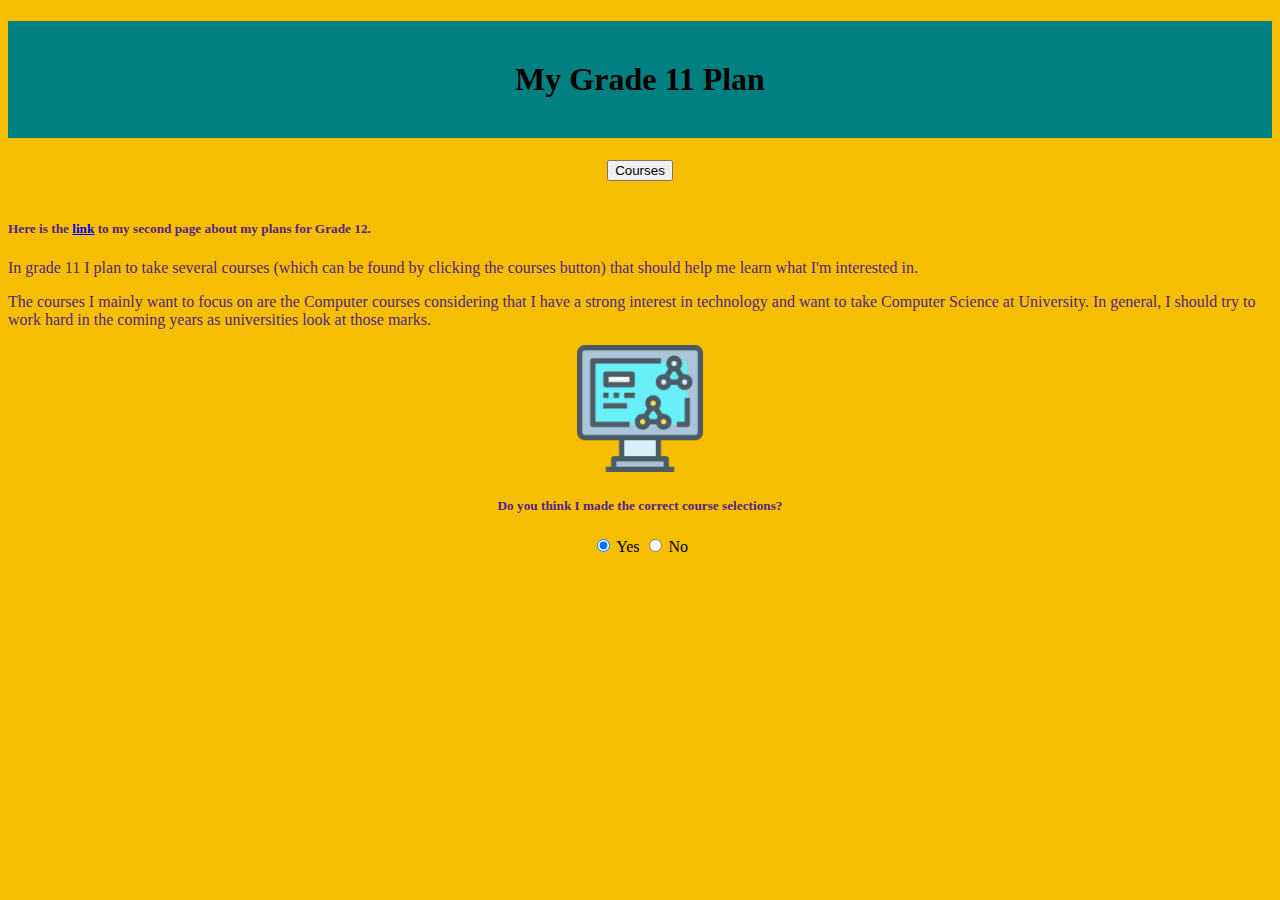
==== index.html @ 06e042ad "Created index.html, gr12.html and uni.html along with a CSS file (and folder) for all of them. Added" ====
<!DOCTYPE html>
<html>
  <head>
		<!-- Meta Data -->
    <meta charset="utf-8">
    <meta name="description" content="My First Web Page, with JavaScript">
    <meta name="keywords" content="immaculata, ics2o">
    <meta name="author" content="Van">
    <meta name="viewport" content="width=device-width, initial-scale=1.0">
		<!-- Favicon -->
    <link rel="apple-touch-icon" sizes="180x180" href="./fav_index/apple-touch-icon.png">
    <link rel="icon" type="image/png" sizes="32x32" href="./fav_index/favicon-32x32.png">
    <link rel="icon" type="image/png" sizes="16x16" href="./fav_index/favicon-16x16.png">
    <link rel="manifest" href="./fav_index/site.webmanifest">
		<!-- Google's MDL -->
		<link rel="stylesheet" href="https://fonts.googleapis.com/icon?family=Material+Icons">
		<link rel="stylesheet" href="https://code.getmdl.io/1.3.0/material.red-blue.min.css" />
		<link rel="stylesheet" href="./css/gr11style.css">
    <title>High School Future</title>
  </head>
  <body>
		<script defer src="https://code.getmdl.io/1.3.0/material.min.js"></script>
    <!-- Button displaying my courses -->
		<script>
      function myButtonClicked() {
        alert("I plan to take English, Functions, World Religion, French, Computer Engineering, Introduction to Computer Science and Canadian Law")
      }
    </script>
    <center>
			<h1>My Grade 11 Plan</h1>
			<!-- Colored raised button -->
			<button onclick="myButtonClicked()" class="mdl-button mdl-js-button mdl-button--raised mdl-button--colored">
		  	Courses
			</button>
			<br></br>
		</center>
		<!-- Web page content -->
   	<h5>Here is the <a href = "./grade12.html">link</a> to my second page about my plans for Grade 12.</h5>
		<p>In grade 11 I plan to take several courses (which can be found by clicking the courses button) that should help me learn what I'm interested in.</p>
		<p>The courses I mainly want to focus on are the Computer courses considering that I have a strong interest in technology and want to take Computer Science at University. In general, I should try to work hard in the coming years as universities look at those marks.</p>
  	<center><img src="./images/compsci.png" class="monitor" alt= "compsci">
		<!-- Radio button -->
		<center><h5>Do you think I made the correct course selections?</h5></center>
		<label class="mdl-radio mdl-js-radio mdl-js-ripple-effect" for="option-1">
			<input type="radio" id="option-1" class="mdl-radio__button" name="options" value="1" checked>
			<span class="mdl-radio__label">Yes</span>
		</label>
		<label class="mdl-radio mdl-js-radio mdl-js-ripple-effect" for="option-2">
			<input type="radio" id="option-2" class="mdl-radio__button" name="options" value="2">
			<span class="mdl-radio__label">No</span>
		</label>
		</center>
	</body>
</html>
---- css/gr11style.css ----
.monitor {
	max-width: 10%;
}

h1 {
  background-color: rgb(0, 128, 128);
  color: hsl(180°, 100%, 25%);
  padding: 40px;
  text-align: center;
}

h5 {
	color: #552586;
}

p {
	color: #552586;
}

body {
	background-color: #F6BE00;
}
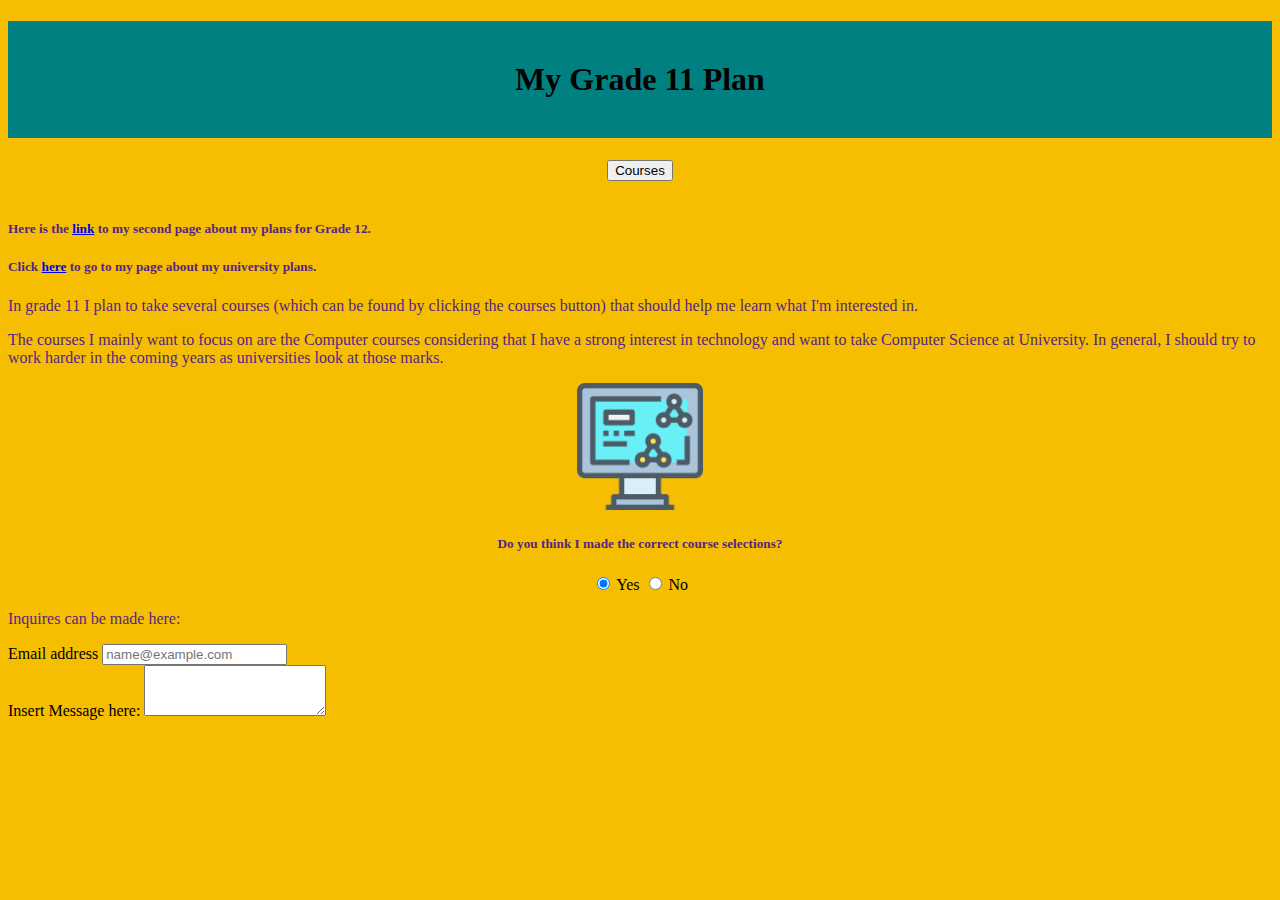
==== commit 1b98af4f: "Added Bootstrap components, added multiple images, added text and background color. Added MDL list a" ====
--- a/index.html
+++ b/index.html
@@ -36,8 +36,9 @@
 		</center>
 		<!-- Web page content -->
    	<h5>Here is the <a href = "./grade12.html">link</a> to my second page about my plans for Grade 12.</h5>
+		<h5>Click <a href = "./uni.html">here</a> to go to my page about my university plans.</h5>
 		<p>In grade 11 I plan to take several courses (which can be found by clicking the courses button) that should help me learn what I'm interested in.</p>
-		<p>The courses I mainly want to focus on are the Computer courses considering that I have a strong interest in technology and want to take Computer Science at University. In general, I should try to work hard in the coming years as universities look at those marks.</p>
+		<p>The courses I mainly want to focus on are the Computer courses considering that I have a strong interest in technology and want to take Computer Science at University. In general, I should try to work harder in the coming years as universities look at those marks.</p>
   	<center><img src="./images/compsci.png" class="monitor" alt= "compsci">
 		<!-- Radio button -->
 		<center><h5>Do you think I made the correct course selections?</h5></center>
@@ -50,5 +51,14 @@
 			<span class="mdl-radio__label">No</span>
 		</label>
 		</center>
+		<p>Inquires can be made here:</p>
+		<div class="mb-3">
+		  <label for="exampleFormControlInput1" class="form-label">Email address</label>
+		  <input type="email" class="form-control" id="exampleFormControlInput1" placeholder="name@example.com">
+		</div>
+		<div class="mb-3">
+		  <label for="exampleFormControlTextarea1" class="form-label">Insert Message here:</label>
+		  <textarea class="form-control" id="exampleFormControlTextarea1" rows="3"></textarea>
+		</div>
 	</body>
 </html>--- a/css/gr11style.css
+++ b/css/gr11style.css
@@ -1,6 +1,9 @@
+
+
 .monitor {
 	max-width: 10%;
 }
+
 
 h1 {
   background-color: rgb(0, 128, 128);
@@ -8,6 +11,7 @@
   padding: 40px;
   text-align: center;
 }
+
 
 h5 {
 	color: #552586;
@@ -19,4 +23,5 @@
 
 body {
 	background-color: #F6BE00;
-}+}
+
